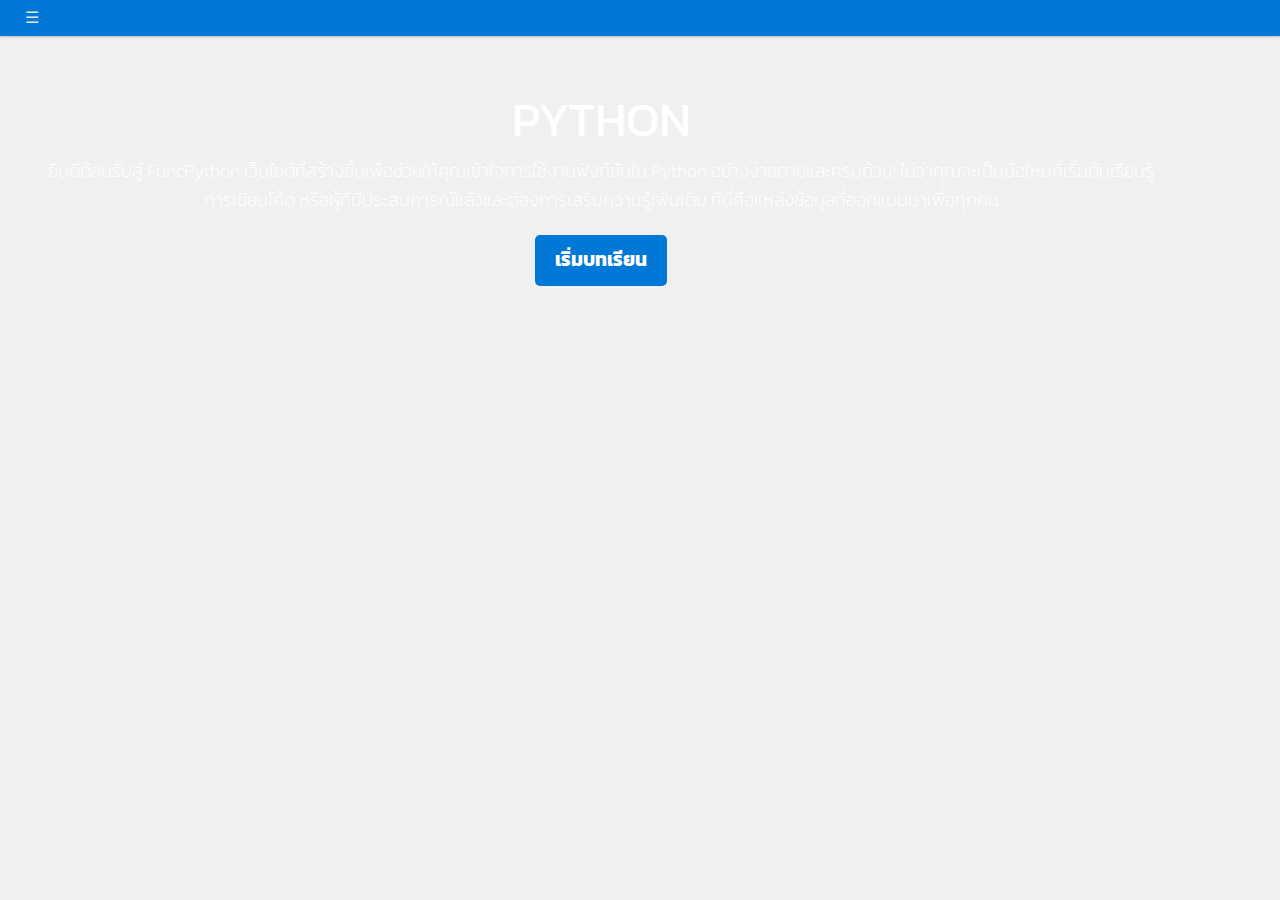
==== index.html @ 0d84042d "Update index.html" ====
<!DOCTYPE html>
<html lang="en">
<head>
    <meta charset="UTF-8">
    <meta name="viewport" content="width=device-width, initial-scale=1.0">
    <title>FuncPython</title>
    <meta name="description" content="เรียนรู้เกี่ยวกับฟังก์ชันใน Python ตั้งแต่พื้นฐานถึงประโยชน์ที่สำคัญ พร้อมตัวอย่างในชีวิตจริง">
    <link rel="stylesheet" href="base.css">
    <link href="https://fonts.googleapis.com/css2?family=Prompt:wght@100;200&display=swap" rel="stylesheet">
    <style>
        .background-video {
            position: absolute;
            top: 0;
            left: 0;
            width: 100%;
            height: 100%;
            object-fit: cover;
            z-index: -1;
        }
        .content {

    margin-top: 100px;
    margin: 25px;      
    width: 90%;
    text-align: center;
    padding: 20px;
    font-size: 1.2rem;
    
        }
        h3 {
    font-weight: 200;
    font-size: 18px;
    color: #fff;
  }
  h1 {
    font-weight: 400;
    font-size: 48px;
    color: #fff;
  }

    </style>
</head>
<body>
    <div class="navbar">
        <a href="javascript:void(0);" class="icon" onclick="toggleNavbar()">
            &#9776;
        </a>
    </div>

    
    <div id="mySidenav" class="sidenav">
        
        <a href="javascript:void(0);" class="closebtn" onclick="closeNavbar()">
            &times;
        </a>

        <hr>
        
    <div id="submenu" class="submenu">
        <a href="index.html">หน้าแรก</a>
        <a href="1.html">บทเรียนที่ 1</a>
        <a href="2.html">บทเรียนที่ 2</a>
        <a href="3.html">บทเรียนที่ 3</a>
        <a href="4.html">บทเรียนที่ 4</a>
    </div>
  
    </div>
    
    <!-- Background Video -->
    <video class="background-video" id="backgroundVideo" autoplay muted loop>
        <source src="static/image/1.mp4" type="video/mp4">
       
    </video>
    
    <div class="content">
     <h1>PYTHON</h1>
     <h3>ยินดีต้อนรับสู่ FuncPython เว็บไซต์ที่สร้างขึ้นเพื่อช่วยให้คุณเข้าใจการใช้งานฟังก์ชันใน Python อย่างง่ายดายและครบถ้วน!

        ไม่ว่าคุณจะเป็นมือใหม่ที่เริ่มต้นเรียนรู้การเขียนโค้ด หรือผู้ที่มีประสบการณ์แล้วและต้องการเสริมความรู้เพิ่มเติม ที่นี่คือแหล่งข้อมูลที่ออกแบบมาเพื่อทุกคน</h3>
        <a href="1.html" class="btn-next">เริ่มบทเรียน</a>
       
    </div>

    <script>
        function toggleNavbar() {
            var sidenav = document.getElementById("mySidenav");
            if (sidenav.style.width === "250px") {
                sidenav.style.width = "0";
            } else {
                sidenav.style.width = "250px";
            }
        }
        
        function toggleSubmenu() {
            var submenu = document.getElementById("submenu");
            submenu.style.display = (submenu.style.display === "none" || submenu.style.display === "") ? "block" : "none";
        }

        function closeNavbar() {
            document.getElementById("mySidenav").style.width = "0";
        }
    </script>
    
</body>
</html>
---- base.css ----
@import url('https://fonts.googleapis.com/css2?family=Kanit:ital,wght@0,100;0,200;0,300;0,400;0,500;0,600;0,700;0,800;0,900;1,100;1,200;1,300;1,400;1,500;1,600;1,700;1,800;1,900&display=swap');
* {
    margin: 0;
    padding: 0;
    box-sizing: border-box;
}

.kanit-regular {
    font-family: "Kanit", serif;
    font-weight: 400;
    font-style: normal;
  }


 

body {
    font-family: Kanit;
    background-color: #f0f0f0;
    color: #333;
    line-height: 1.6;
    padding: 0;
    display: flex;
    flex-direction: column;
    min-height: 100vh;
}

  

/* Header */
.navbar .icon {
    font-size: 20x;
    cursor: pointer;
    padding: 5px;
    border: none;
    margin-left: 20px;
    color: #e7e6e6;
}

.navbar {
    
    display: flex;
    overflow: hidden;
    background-color: #0078D7;
    
    box-shadow: 0 0 2px 1px rgb(190, 190, 190);
}



.navbar a {
    float: left;
    display: block;
    color: black;
    text-align: center;
    padding: 14px 16px;
    text-decoration: none;
}

/* Navbar Links on hover style */
.navbar a:hover {
    background-color: #ddd;
    color: black;
}

.sidenav {
    height: 100%;
    width: 0;
    position: fixed;
    z-index: 1;
    top: 0;
    left: 0;
    background-color: #212326;
    overflow-x: hidden;
    transition: 0.5s;
    padding-top: 60px;
}

.sidenav hr {
    margin: 25px;
}

.sidenav a {
    padding: 8px 8px 8px 32px;
    text-decoration: none;
    font-size: 18px;
    color: white;
    display: block;
    transition: 0s;
    text-align: center;
}

.sidenav .closebtn {
    position: absolute;
    top: 0;
    right: 25px;
    font-size: 36px;
    margin-left: 50px;
}


/* Footer */
footer {
    background-color: #0078D7;
    color: #fff;
    text-align: center;
    padding: 10px;
    margin-top: 20px;
}



.btn-next {
    display: inline-block;
    background-color: #0078D7;
    color: #fff;
    padding: 10px 20px;
    text-decoration: none;
    font-weight: bold;
    border-radius: 5px;
    text-align: center;
    margin-top: 20px;
    transition: background-color 0.3s ease;
    
}

.btn-next:hover {
    background-color: #005bb5;
}

.btn-prev {
    display: inline-block;
    background-color: #0078D7;
    color: #fff;
    padding: 10px 20px;
    text-decoration: none;
    font-weight: bold;
    border-radius: 5px;
    text-align: center;
    margin-top: 20px;
    transition: background-color 0.3s ease;
}

.btn-prev:hover {
    background-color: #005bb5;
}

.button-content {
    margin: 25px;      
    text-align: center;

    
    
}
.main-content {
    background-color: #fff;
    
    margin-top: 100px;
    margin: 25px;      
    width: 90%;
   
    padding: 20px;
    font-size: 1.2rem;
    color: #333;
}
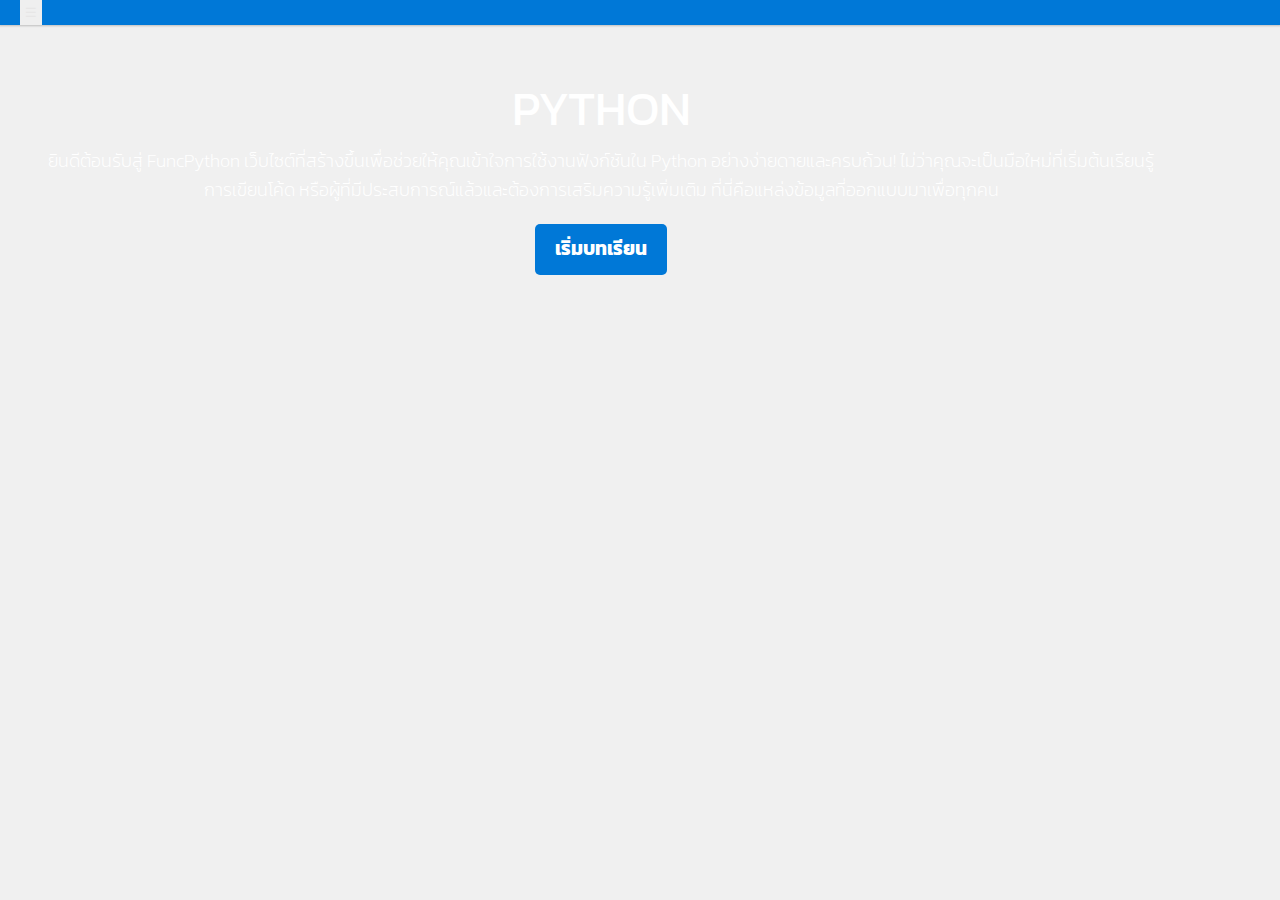
==== commit c52b989e: "Update index.html" ====
--- a/index.html
+++ b/index.html
@@ -5,6 +5,8 @@
     <meta name="viewport" content="width=device-width, initial-scale=1.0">
     <title>FuncPython</title>
     <meta name="description" content="เรียนรู้เกี่ยวกับฟังก์ชันใน Python ตั้งแต่พื้นฐานถึงประโยชน์ที่สำคัญ พร้อมตัวอย่างในชีวิตจริง">
+    <meta name="keywords" content="Python, ฟังก์ชัน, แบบทดสอบ Python, การเขียนโปรแกรม, เรียนรู้ Python">
+
     <link rel="stylesheet" href="base.css">
     <link href="https://fonts.googleapis.com/css2?family=Prompt:wght@100;200&display=swap" rel="stylesheet">
     <style>
@@ -27,7 +29,7 @@
     font-size: 1.2rem;
     
         }
-        h3 {
+        h2 {
     font-weight: 200;
     font-size: 18px;
     color: #fff;
@@ -42,9 +44,8 @@
 </head>
 <body>
     <div class="navbar">
-        <a href="javascript:void(0);" class="icon" onclick="toggleNavbar()">
-            &#9776;
-        </a>
+        <button class="icon" onclick="toggleNavbar()" aria-label="Open Navigation Menu">&#9776;</button>
+
     </div>
 
     
@@ -61,7 +62,8 @@
         <a href="1.html">บทเรียนที่ 1</a>
         <a href="2.html">บทเรียนที่ 2</a>
         <a href="3.html">บทเรียนที่ 3</a>
-        <a href="4.html">บทเรียนที่ 4</a>
+        <a href="4.html">แบบทดสอบ</a>
+        <a href="https://www.w3schools.com/python/python_functions.asp">แหล่งเรียนรู้เพิ่มเติม</a>
     </div>
   
     </div>
@@ -74,9 +76,9 @@
     
     <div class="content">
      <h1>PYTHON</h1>
-     <h3>ยินดีต้อนรับสู่ FuncPython เว็บไซต์ที่สร้างขึ้นเพื่อช่วยให้คุณเข้าใจการใช้งานฟังก์ชันใน Python อย่างง่ายดายและครบถ้วน!
+     <h2>ยินดีต้อนรับสู่ FuncPython เว็บไซต์ที่สร้างขึ้นเพื่อช่วยให้คุณเข้าใจการใช้งานฟังก์ชันใน Python อย่างง่ายดายและครบถ้วน!
 
-        ไม่ว่าคุณจะเป็นมือใหม่ที่เริ่มต้นเรียนรู้การเขียนโค้ด หรือผู้ที่มีประสบการณ์แล้วและต้องการเสริมความรู้เพิ่มเติม ที่นี่คือแหล่งข้อมูลที่ออกแบบมาเพื่อทุกคน</h3>
+        ไม่ว่าคุณจะเป็นมือใหม่ที่เริ่มต้นเรียนรู้การเขียนโค้ด หรือผู้ที่มีประสบการณ์แล้วและต้องการเสริมความรู้เพิ่มเติม ที่นี่คือแหล่งข้อมูลที่ออกแบบมาเพื่อทุกคน</h2>
         <a href="1.html" class="btn-next">เริ่มบทเรียน</a>
        
     </div>
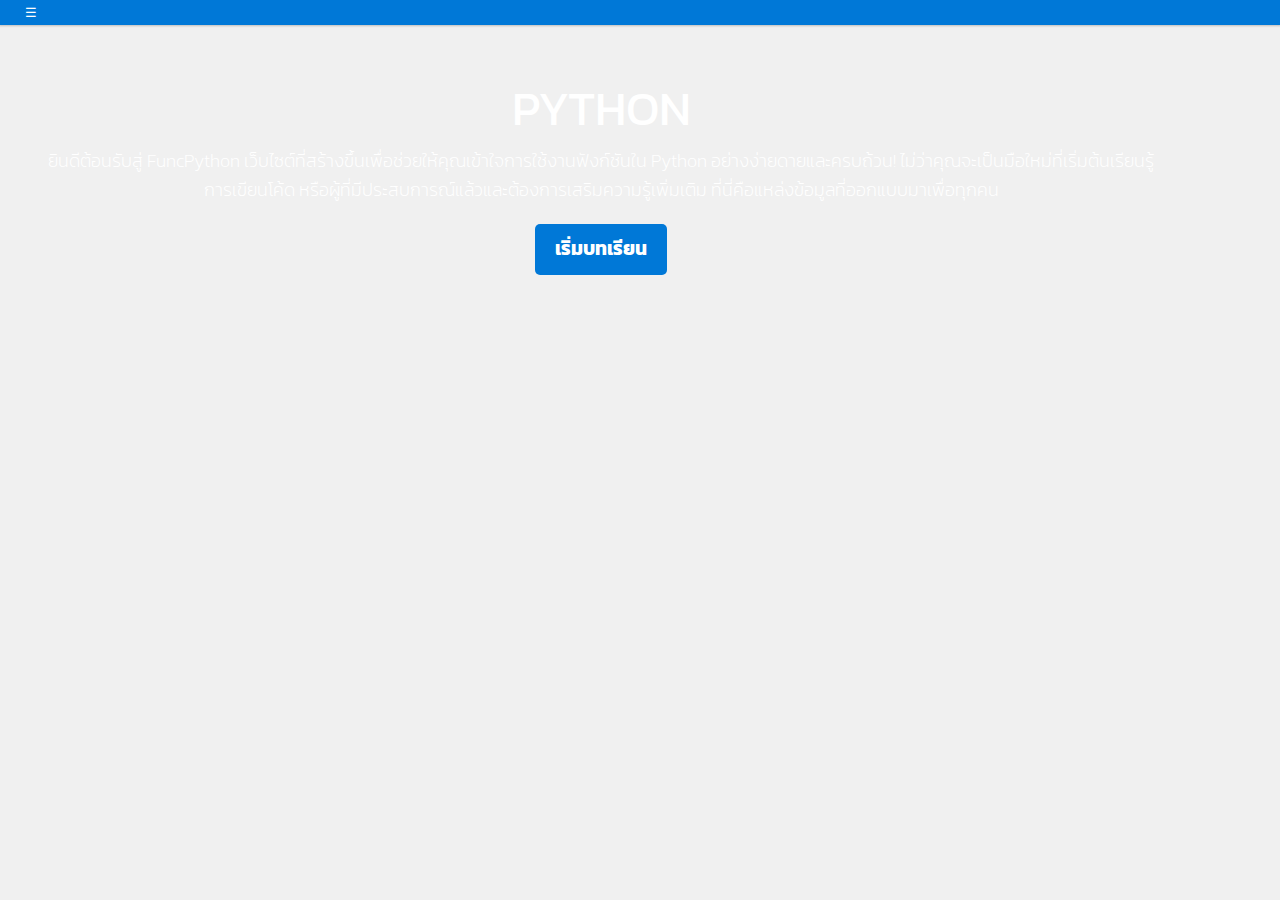
==== commit e864b363: "Update index.html" ====
--- a/index.html
+++ b/index.html
@@ -45,16 +45,17 @@
 <body>
     <div class="navbar">
         <button class="icon" onclick="toggleNavbar()" aria-label="Open Navigation Menu">&#9776;</button>
+        
 
     </div>
 
     
     <div id="mySidenav" class="sidenav">
         
+      
         <a href="javascript:void(0);" class="closebtn" onclick="closeNavbar()">
             &times;
         </a>
-
         <hr>
         
     <div id="submenu" class="submenu">
--- a/base.css
+++ b/base.css
@@ -34,7 +34,8 @@
     padding: 5px;
     border: none;
     margin-left: 20px;
-    color: #e7e6e6;
+    color: #ffffff;
+    background: none;
 }
 
 .navbar {
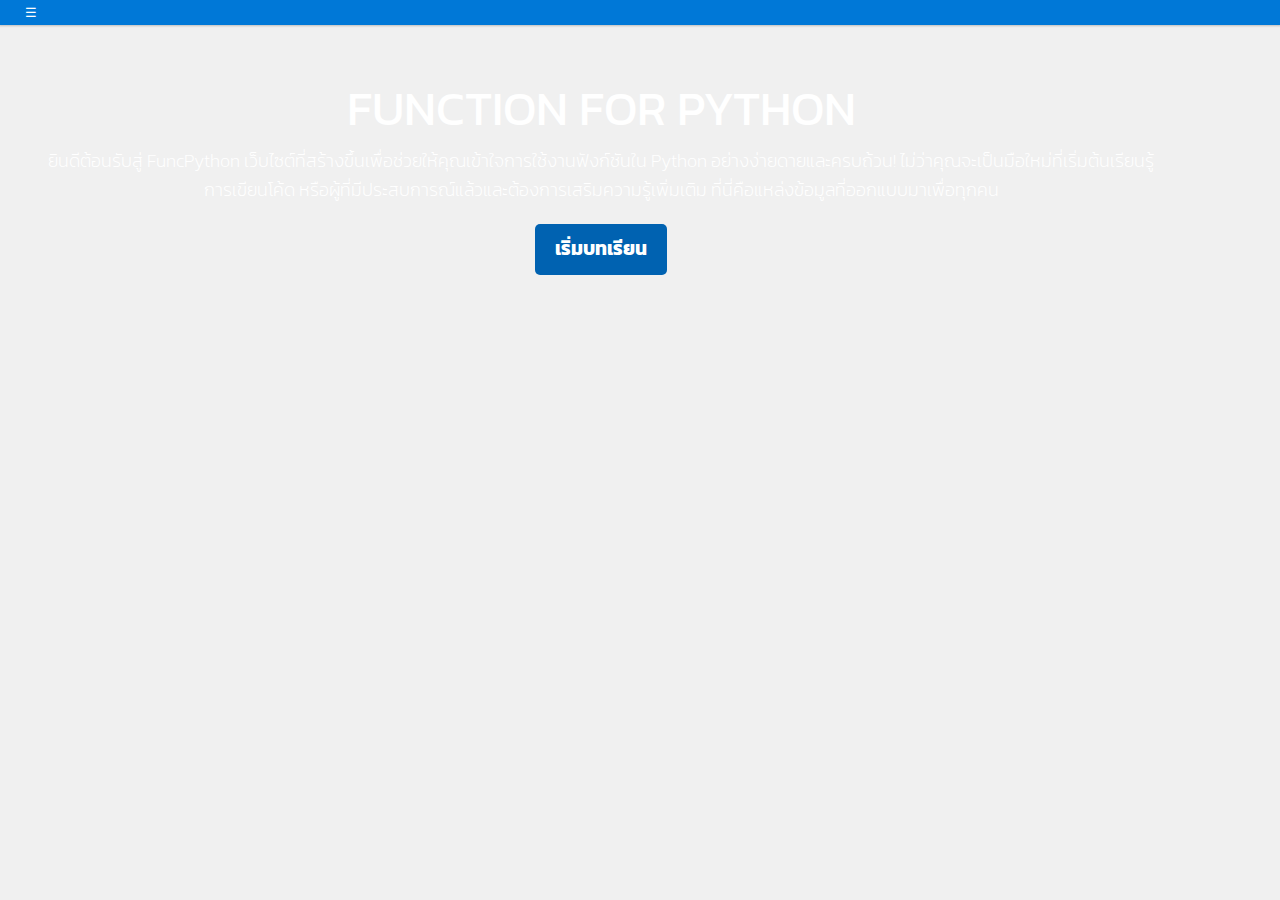
==== commit 4d3365be: "Update index.html" ====
--- a/index.html
+++ b/index.html
@@ -53,9 +53,10 @@
     <div id="mySidenav" class="sidenav">
         
       
-        <a href="javascript:void(0);" class="closebtn" onclick="closeNavbar()">
+        <a href="#" class="closebtn" onclick="closeNavbar(); return false;">
             &times;
         </a>
+        
         <hr>
         
     <div id="submenu" class="submenu">
@@ -76,7 +77,7 @@
     </video>
     
     <div class="content">
-     <h1>PYTHON</h1>
+     <h1>FUNCTION FOR PYTHON</h1>
      <h2>ยินดีต้อนรับสู่ FuncPython เว็บไซต์ที่สร้างขึ้นเพื่อช่วยให้คุณเข้าใจการใช้งานฟังก์ชันใน Python อย่างง่ายดายและครบถ้วน!
 
         ไม่ว่าคุณจะเป็นมือใหม่ที่เริ่มต้นเรียนรู้การเขียนโค้ด หรือผู้ที่มีประสบการณ์แล้วและต้องการเสริมความรู้เพิ่มเติม ที่นี่คือแหล่งข้อมูลที่ออกแบบมาเพื่อทุกคน</h2>
--- a/base.css
+++ b/base.css
@@ -89,6 +89,7 @@
     display: block;
     transition: 0s;
     text-align: center;
+   
 }
 
 .sidenav .closebtn {
@@ -97,6 +98,8 @@
     right: 25px;
     font-size: 36px;
     margin-left: 50px;
+    background: none;
+   
 }
 
 
@@ -113,8 +116,8 @@
 
 .btn-next {
     display: inline-block;
-    background-color: #0078D7;
-    color: #fff;
+    background-color: #0062b1;
+    color: #ffffff;
     padding: 10px 20px;
     text-decoration: none;
     font-weight: bold;
@@ -122,17 +125,16 @@
     text-align: center;
     margin-top: 20px;
     transition: background-color 0.3s ease;
-    
 }
 
 .btn-next:hover {
-    background-color: #005bb5;
+    background-color: #003e7e; /* Slightly darker hover color */
 }
 
 .btn-prev {
     display: inline-block;
-    background-color: #0078D7;
-    color: #fff;
+    background-color: #0062b1;
+    color: #ffffff;
     padding: 10px 20px;
     text-decoration: none;
     font-weight: bold;
@@ -143,8 +145,9 @@
 }
 
 .btn-prev:hover {
-    background-color: #005bb5;
+    background-color: #003e7e; /* Slightly darker hover color */
 }
+
 
 .button-content {
     margin: 25px;      
@@ -164,3 +167,6 @@
     font-size: 1.2rem;
     color: #333;
 }
+ button{
+    box-shadow: none;
+ }